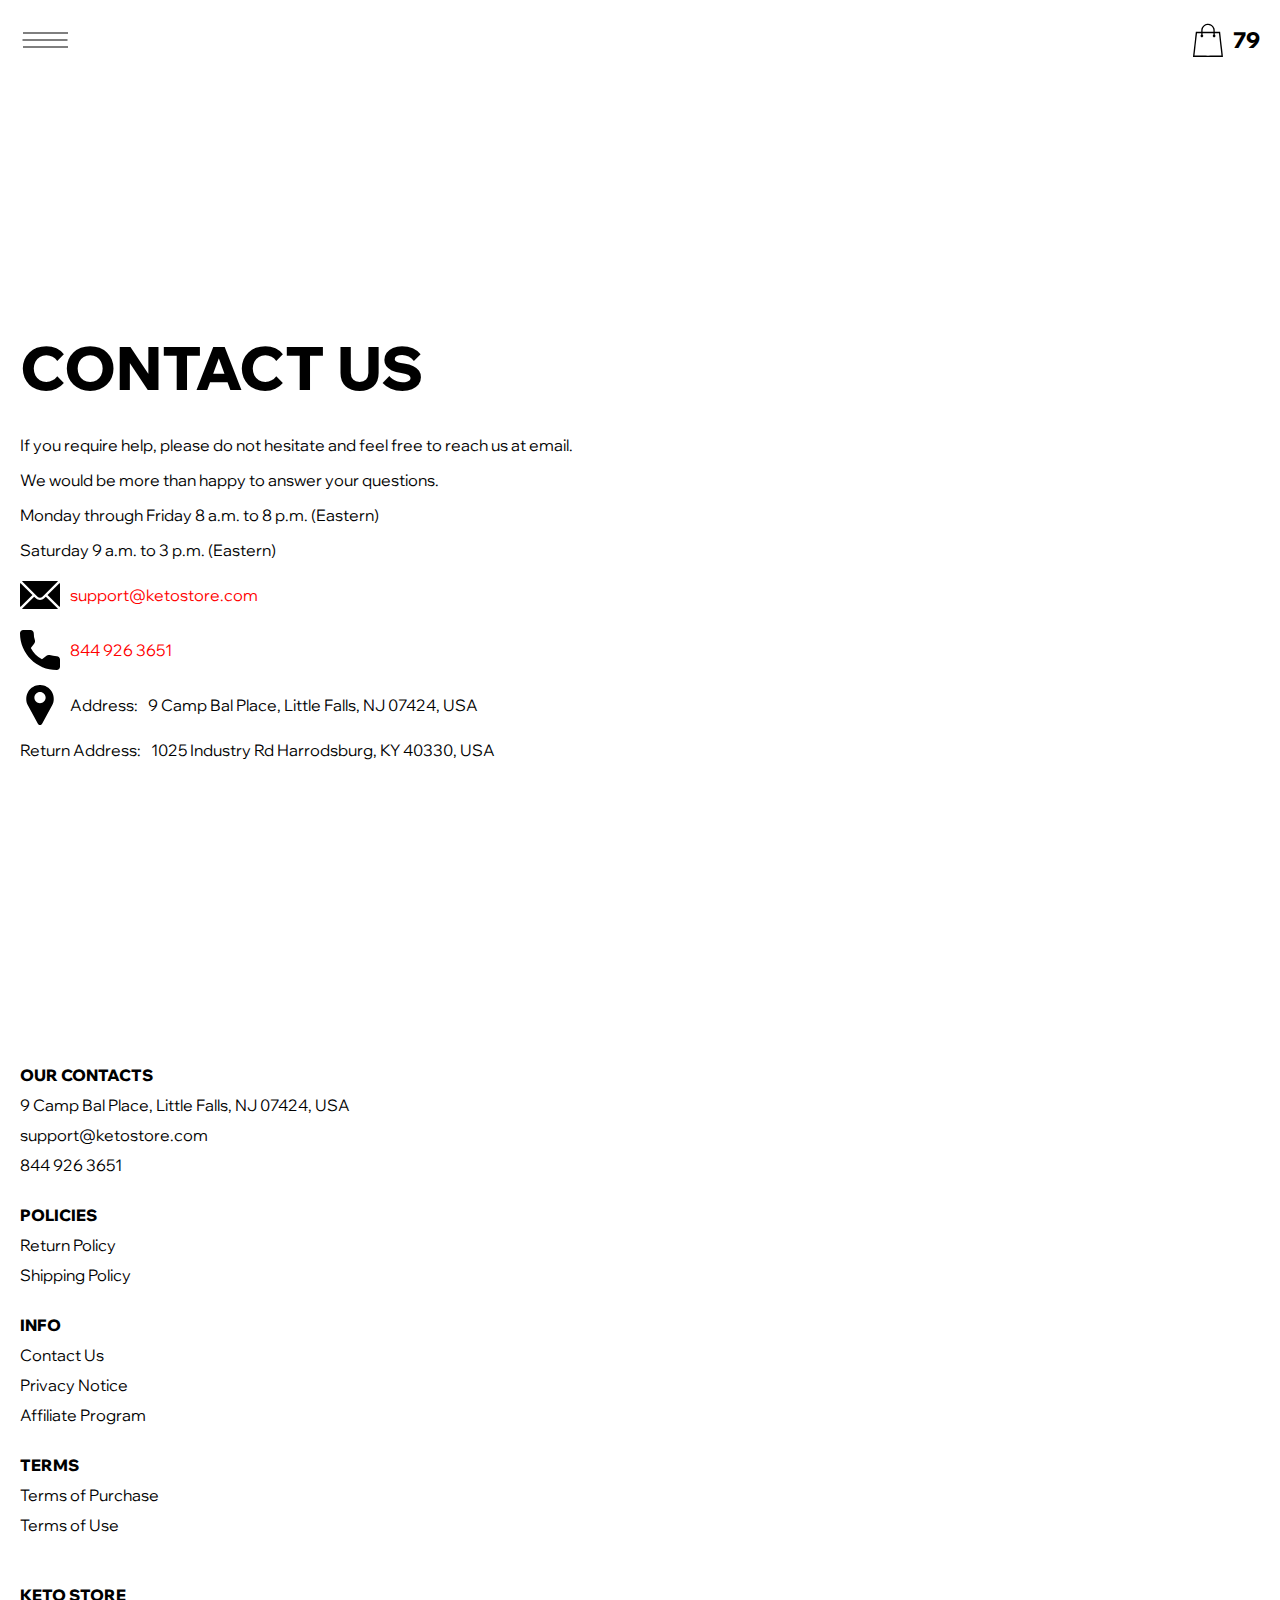
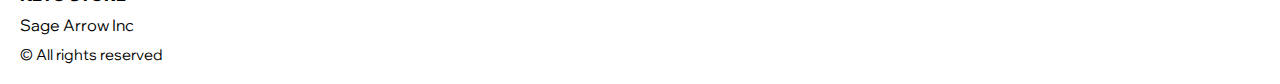
==== contacts.html @ 3284a52b "+" ====
<!DOCTYPE html>
<html lang="en">
  <head>
    <meta charset="UTF-8" />
    <meta http-equiv="X-UA-Compatible" content="IE=edge" />
    <meta name="viewport" content="width=device-width, initial-scale=1.0" />
    <link rel="stylesheet" href="./css/style.css" />
    <title>Shop</title>
  </head>

  <body>
    <div class="wrapper">
      <div class="header__wrapper">
        <div class="container">
      
      
         <header class="header">
           <div class="header__top">
             <div class="header__btn-block">
               <button class="header__btn js_menu-btn">
                 <span></span>
               </button>
             </div>
 
               <nav class="nav js_menu">
                 <a href="./index.html" class="header__logo logo js_website-name"></a>
               
                 <ul class="nav__list">
                   <li class="nav__item">
                     <a href="./contacts.html" class="nav__item">Contact Us</a>
                   </li>
                   <li class="nav__item">
                     <a href="./return.html" class="nav__item">Return Policy</a>
                   </li>
                   <li class="nav__item">
                     <a href="./purchase.html" class="nav__item">Terms of Purchase</a>
                   </li>
                   <li class="nav__item">
                     <a href="./privacy.html" class="nav__item">Privacy Notice</a>
                   </li>
                   <li class="nav__item">
                     <a href="./shipping.html" class="nav__item">Shipping Policy</a>
                   </li>
                   <li class="nav__item">
                     <a href="./use.html" class="nav__item">Terms of Use</a>
                   </li>
                 </ul>
               </nav>
 
               <a href="./shop.html" class="cart__span-box">
                    
                 <svg version="1.0" xmlns="http://www.w3.org/2000/svg" width="884.000000pt" height="980.000000pt" viewBox="0 0 884.000000 980.000000" preserveAspectRatio="xMidYMid meet">
                
                <g transform="translate(0.000000,980.000000) scale(0.100000,-0.100000)" stroke="none">
                <path d="M4190 9785 c-397 -49 -766 -214 -1078 -479 -198 -169 -378 -403 -492
                -640 -142 -295 -175 -460 -186 -931 -2 -126 -7 -254 -10 -282 l-5 -53 -784 0
                c-431 0 -786 -4 -789 -8 -7 -11 -57 -438 -256 -2182 -403 -3524 -580 -5101
                -580 -5162 l0 -48 4410 0 4410 0 0 46 c0 53 -25 278 -250 2264 -404 3559 -578
                5068 -586 5082 -3 4 -358 8 -789 8 l-784 0 -5 53 c-3 28 -8 164 -11 301 -8
                366 -25 491 -96 700 -298 870 -1211 1443 -2119 1331z m555 -419 c203 -46 435
                -147 597 -262 109 -78 297 -267 375 -377 70 -100 168 -287 207 -395 71 -198
                96 -386 96 -709 l0 -223 -1600 0 -1600 0 0 219 c0 228 11 374 36 501 39 191
                146 435 267 607 77 109 266 299 372 375 197 139 461 247 680 278 97 14 489 4
                570 -14z m-2315 -2595 l0 -219 -54 -40 c-105 -80 -151 -185 -144 -331 6 -113
                44 -197 122 -269 90 -81 132 -97 261 -97 98 0 116 3 167 27 76 35 153 109 192
                183 30 57 31 65 31 175 0 106 -2 119 -28 170 -16 30 -57 84 -93 120 l-64 66 0
                217 0 217 1600 0 1600 0 0 -217 0 -217 -64 -66 c-36 -36 -77 -90 -93 -120 -26
                -51 -28 -64 -28 -170 0 -110 1 -118 31 -175 39 -74 116 -148 192 -183 51 -24
                69 -27 167 -27 129 0 171 16 261 97 78 72 116 156 122 269 7 145 -38 248 -144
                332 l-54 42 0 217 0 218 615 0 c338 0 615 -3 615 -7 0 -5 5 -37 10 -73 18
                -125 261 -2247 520 -4540 197 -1744 221 -1961 215 -1971 -8 -12 -7922 -12
                -7929 0 -7 10 30 344 224 2061 291 2568 505 4432 516 4498 l6 32 614 0 614 0
                0 -219z"></path>
                </g>
                </svg>
                   <span class="cart__span js_cart__span">79</span>
               </a>
           
           </div>
         </header>
      
       </div>
     </div>

      <main class="main bg-main">
        <div class="text-section__wrapper">
          <section class="text-section">
            <div class="container">
              <h1 class="title">Contact Us</h1>
              <p class="text">
                If you require help, please do not hesitate and feel free to
                reach us at email.
              </p>
              <p class="text">
                We would be more than happy to answer your questions.
              </p>
              <p class="text">
                Monday through Friday 8 a.m. to 8 p.m. (Eastern)
              </p>
              <p class="text">Saturday 9 a.m. to 3 p.m. (Eastern)</p>
              <div class="text text-section__df">
                <img src="./img/icons/mail.svg" alt="" class="footer__icon" />
                <a href="" class="link js_website-email"></a>
              </div>

              <div class="text text-section__df">
                <img src="./img/icons/call.svg" alt="" class="footer__icon" />
                <a href="" class="link js_website-phone"></a>
              </div>

              <p class="text text-section__df">
                <img src="./img/icons/pin.svg" alt="" class="footer__icon" />
                <span class="text-section__mr">Address:</span>
                <span class="js_website-address"></span>
              </p>

              <p class="text">
                <span class="text-section__mr">Return Address:</span
                ><span class="js_website-return-address"></span>
              </p>
            </div>
          </section>
        </div>
      </main>
      <div class="footer__wrapper">
        <div class="container">
              <footer class="footer">
          
                <div class="footer__top">
                  <div class="footer__top-block">
                    <div class="footer__block">
                      <p class="footer__title">Our Contacts</p>
                      <ul class="footer__list">
                        <li class="footer__item">
                          <span class="text text--mb js_website-address"></span>
                         </li>
                         <li class="footer__item">
                          <a href="" class="footer__link js_website-email"></a>
                          </li>
                          <li class="footer__item">
                            <a href="" class="footer__link js_website-phone"></a>
                          </li>
                      </ul>
                    </div>
              
                    <div class="footer__block">
                      <p class="footer__title">Policies</p>
                      <ul class="footer__list">
                        <li class="footer__item">
                          <a href="./return.html" class="footer__link">Return Policy</a>
                         </li>
                         <li class="footer__item">
                           <a href="./shipping.html" class="footer__link">Shipping Policy</a>
                          </li>
                      </ul>
                    </div>
                    <div class="footer__block">
                      <p class="footer__title">Info</p>
                      <ul class="footer__list">
                        <li class="footer__item">
                          <a href="./contacts.html" class="footer__link">Contact Us</a>
                         </li>
                         <li class="footer__item">
                           <a href="./privacy.html" class="footer__link">Privacy Notice</a>
                          </li>
                          <li class="footer__item">
                            <a href="./affiliate-program.html" class="footer__link">Affiliate Program</a>
                           </li>
                      
                      </ul>
                    </div>
                    <div class="footer__block">
                      <p class="footer__title">Terms</p>
                      <ul class="footer__list">
                        <li class="footer__item">
                          <a href="./purchase.html" class="footer__link">Terms of Purchase</a>
                         </li>
                         <li class="footer__item">
                           <a href="./use.html" class="footer__link">Terms of Use</a>
                          </li>
                      </ul>
                    </div>
                 
                  </div>
                
                </div>
          
                <div class="footer__bottom">
                  <div class="footer__block--bottom">
                   <div>
                    <a href="./index.html" class="footer__logo logo js_website-name"></a>
                    <p class="text text--mb js_website-corp"></p>
                   </div>
                    <span class="footer__span">© All rights reserved</span>
                  </div>
                </div>
              </footer>
            </div>
      </div>
    </div>

    <script
      type="text/javascript"
      src="https://thebestproductmanager.com/products/prices-nxg-object"
    ></script>
    <script type="module" src="./js/on-load.js"></script>
    <script type="module" src="./js/website-data.js"></script>
    <script>
      const menuBtn = document.querySelector('.js_menu-btn');
      const menu = document.querySelector('.js_menu');
      menuBtn.addEventListener('click', () => {
        menuBtn.classList.toggle('active');
        menu.classList.toggle('open-menu');
        document.body.classList.toggle('open-menu');
      });
    </script>
  </body>
</html>
---- css/style.css ----
@import './fonts.css';
@import './vars.css';
@import './utils.css';
@import './header.css';
@import './footer.css';
@import './hero.css';
@import './products.css';
@import './product.css';
@import './text-section.css';
@import './order.css';
@import './thank-you.css';
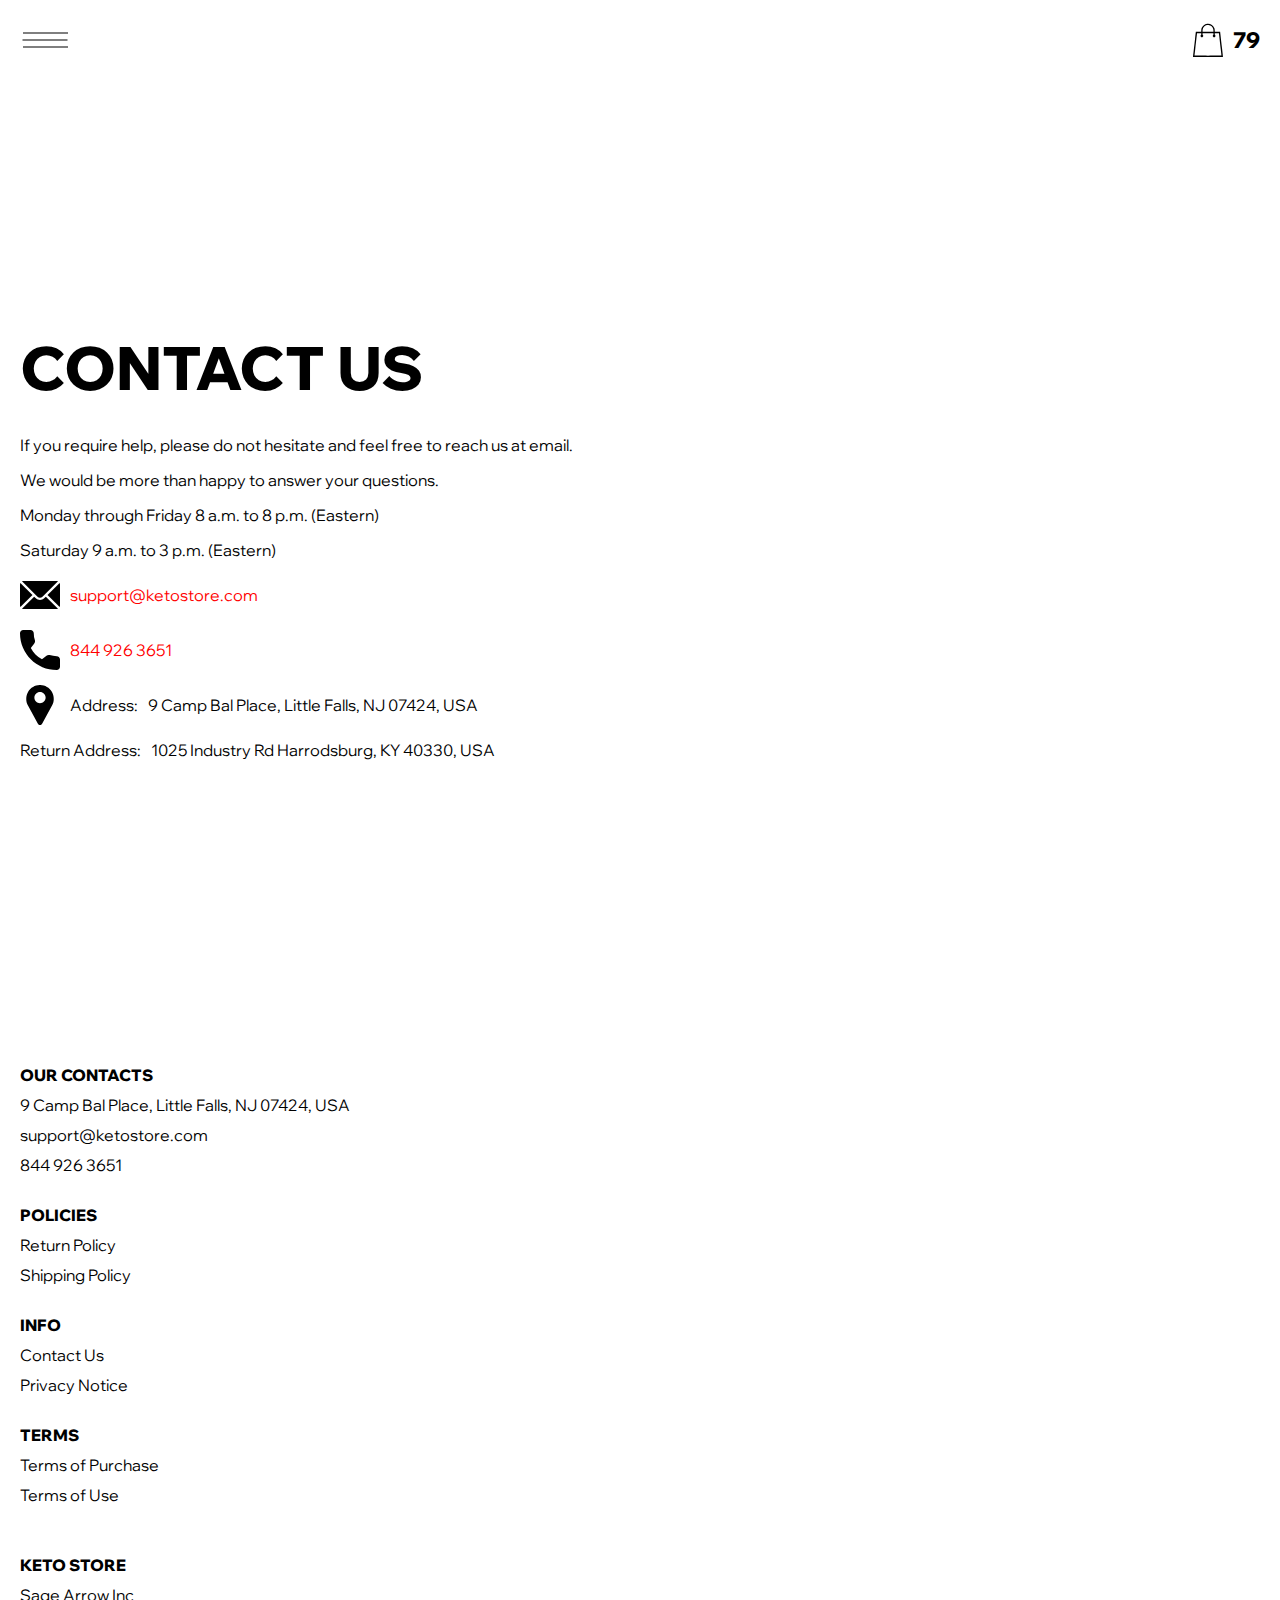
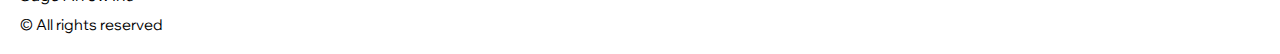
==== commit 6de6eccf: "remove affiliate-program, return info" ====
--- a/contacts.html
+++ b/contacts.html
@@ -163,9 +163,7 @@
                          <li class="footer__item">
                            <a href="./privacy.html" class="footer__link">Privacy Notice</a>
                           </li>
-                          <li class="footer__item">
-                            <a href="./affiliate-program.html" class="footer__link">Affiliate Program</a>
-                           </li>
+                       
                       
                       </ul>
                     </div>
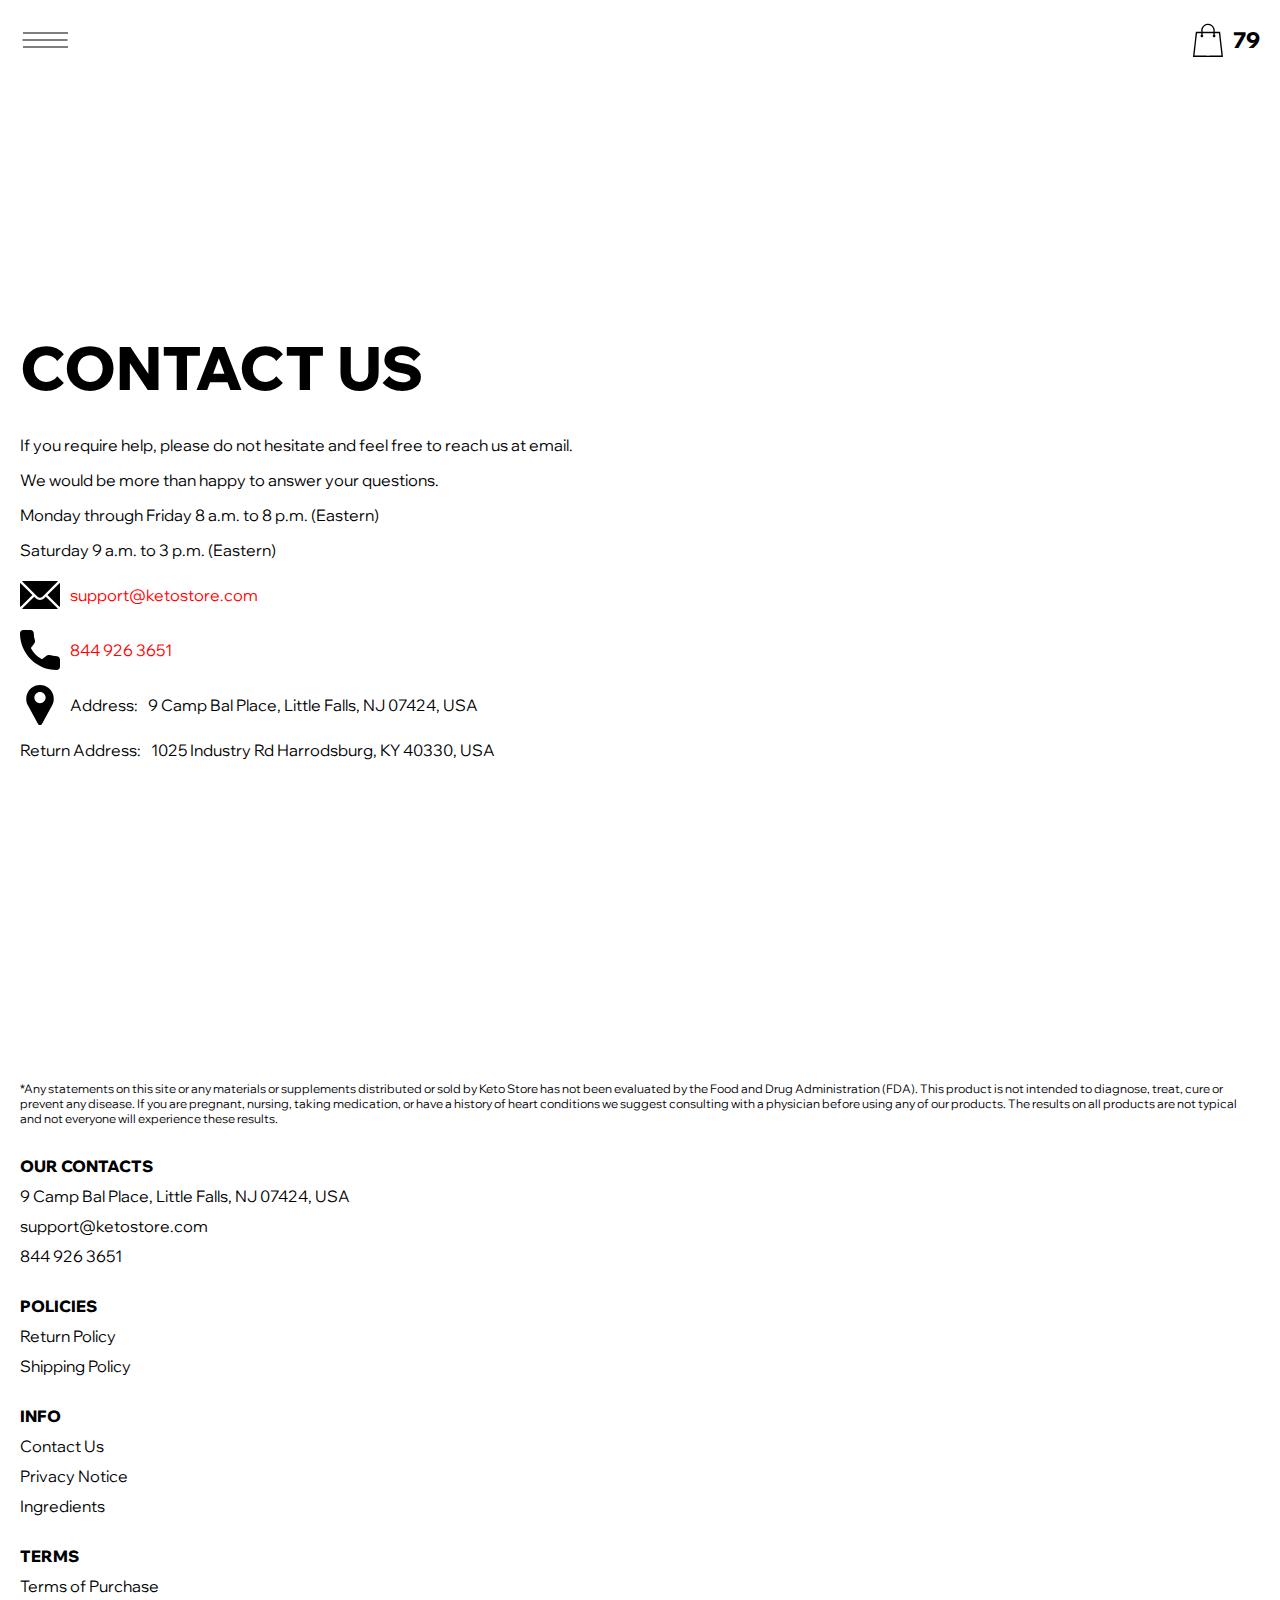
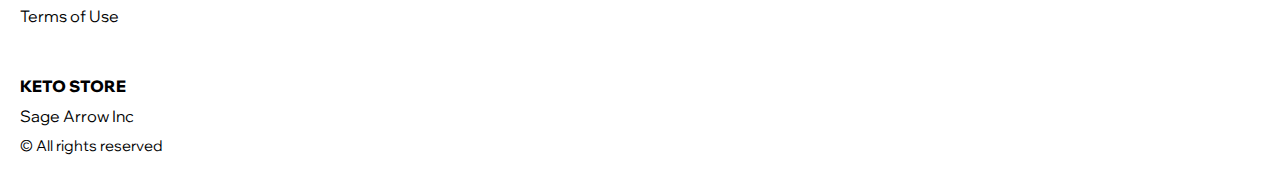
==== commit 1c29d4d0: "edits 08.06.23" ====
--- a/contacts.html
+++ b/contacts.html
@@ -125,7 +125,7 @@
       <div class="footer__wrapper">
         <div class="container">
               <footer class="footer">
-          
+                <p style="padding-top: 16px; font-size: 12px; margin-bottom: 3rem;">*Any statements on this site or any materials or supplements distributed or sold by <span class="js_website-name"></span> has not been evaluated by the Food and Drug Administration (FDA). This product is not intended to diagnose, treat, cure or prevent any disease. If you are pregnant, nursing, taking medication, or have a history of heart conditions we suggest consulting with a physician before using any of our products. The results on all products are not typical and not everyone will experience these results.</p>
                 <div class="footer__top">
                   <div class="footer__top-block">
                     <div class="footer__block">
@@ -163,7 +163,10 @@
                          <li class="footer__item">
                            <a href="./privacy.html" class="footer__link">Privacy Notice</a>
                           </li>
-                       
+                          <li class="footer__item">
+                            <a href="./ingredients.html" class="footer__link">Ingredients</a>
+                           </li>
+                     
                       
                       </ul>
                     </div>
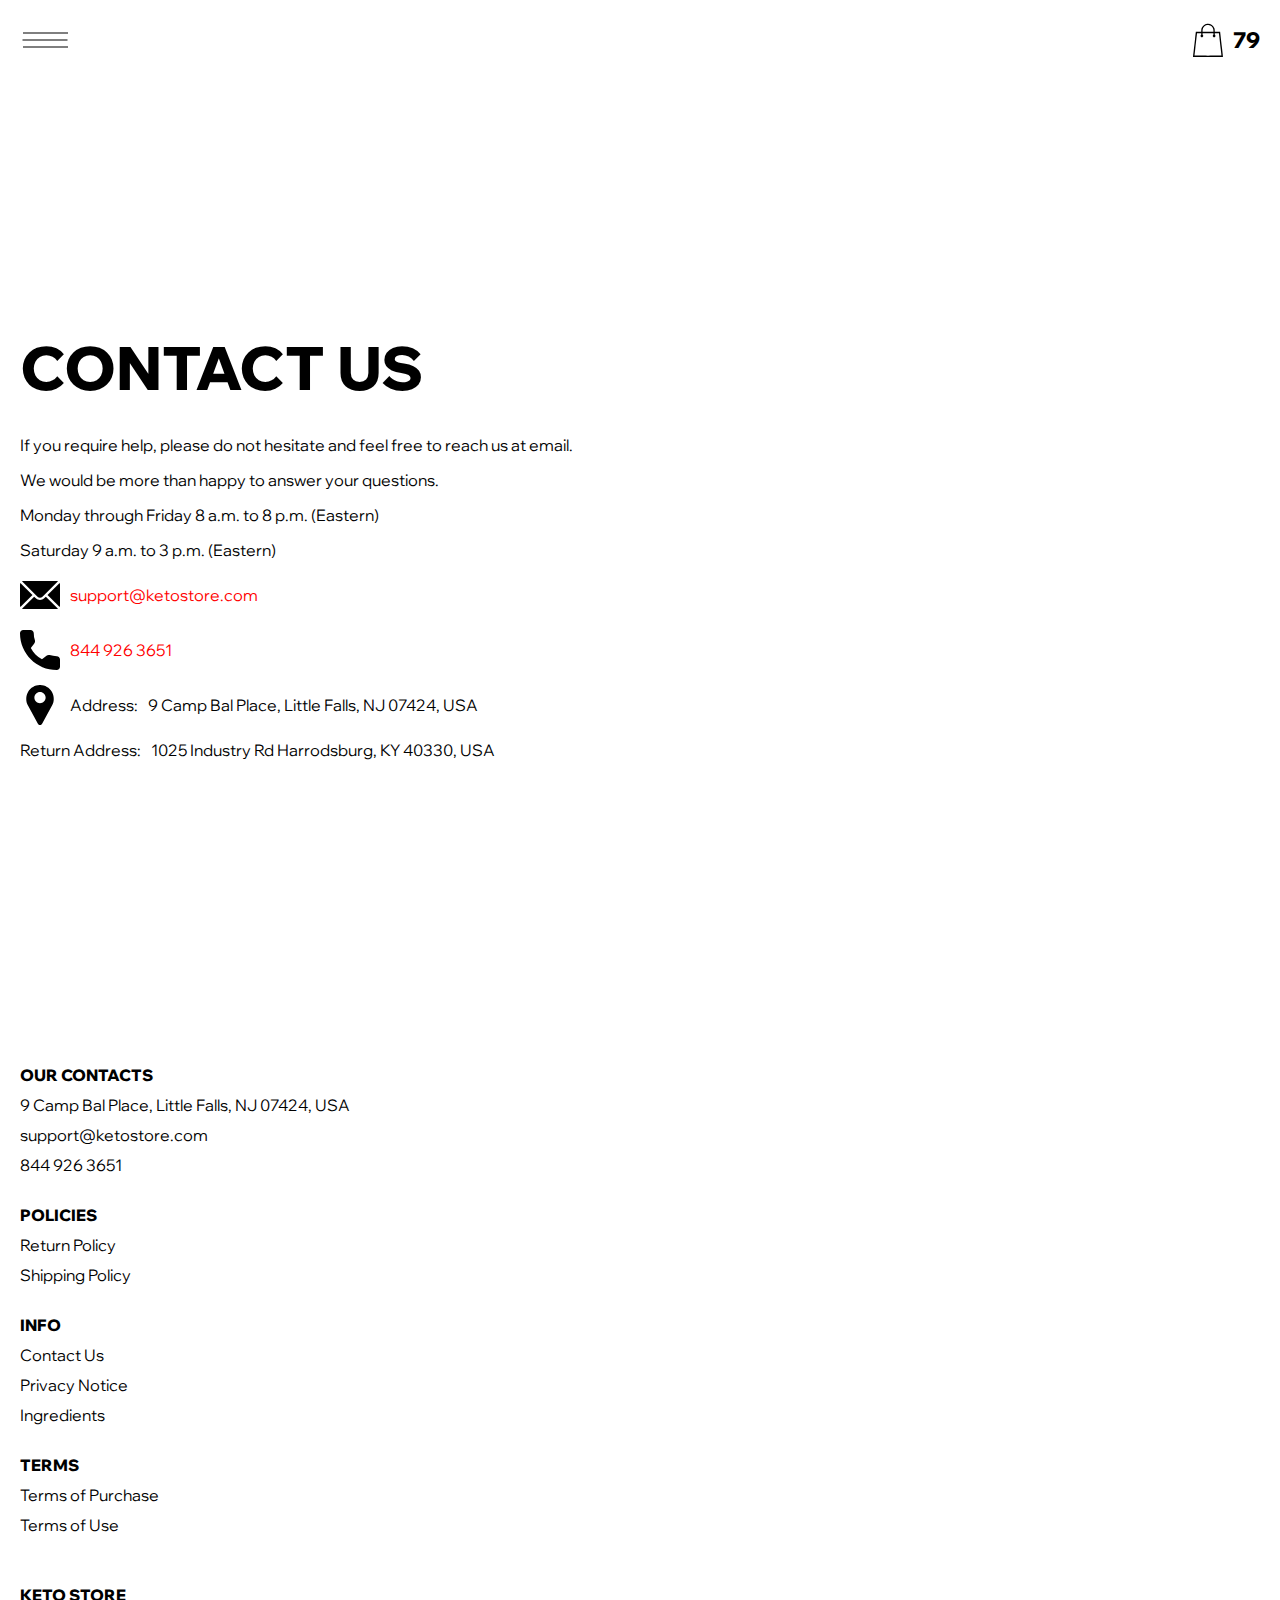
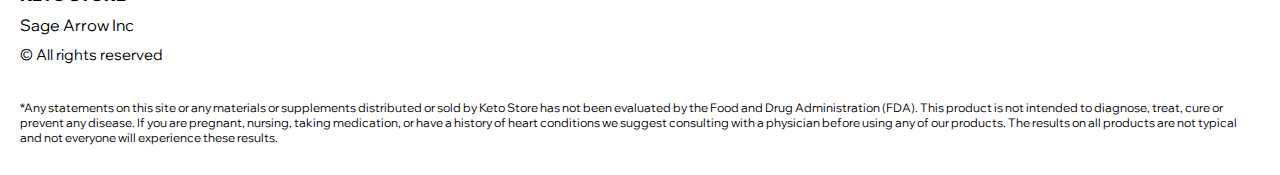
==== commit 01aaae40: "edits 08.06.23" ====
--- a/contacts.html
+++ b/contacts.html
@@ -125,7 +125,6 @@
       <div class="footer__wrapper">
         <div class="container">
               <footer class="footer">
-                <p style="padding-top: 16px; font-size: 12px; margin-bottom: 3rem;">*Any statements on this site or any materials or supplements distributed or sold by <span class="js_website-name"></span> has not been evaluated by the Food and Drug Administration (FDA). This product is not intended to diagnose, treat, cure or prevent any disease. If you are pregnant, nursing, taking medication, or have a history of heart conditions we suggest consulting with a physician before using any of our products. The results on all products are not typical and not everyone will experience these results.</p>
                 <div class="footer__top">
                   <div class="footer__top-block">
                     <div class="footer__block">
@@ -196,6 +195,7 @@
                   </div>
                 </div>
               </footer>
+              <p style="padding-top: 16px; font-size: 12px; margin-bottom: 3rem;">*Any statements on this site or any materials or supplements distributed or sold by <span class="js_website-name"></span> has not been evaluated by the Food and Drug Administration (FDA). This product is not intended to diagnose, treat, cure or prevent any disease. If you are pregnant, nursing, taking medication, or have a history of heart conditions we suggest consulting with a physician before using any of our products. The results on all products are not typical and not everyone will experience these results.</p>
             </div>
       </div>
     </div>
